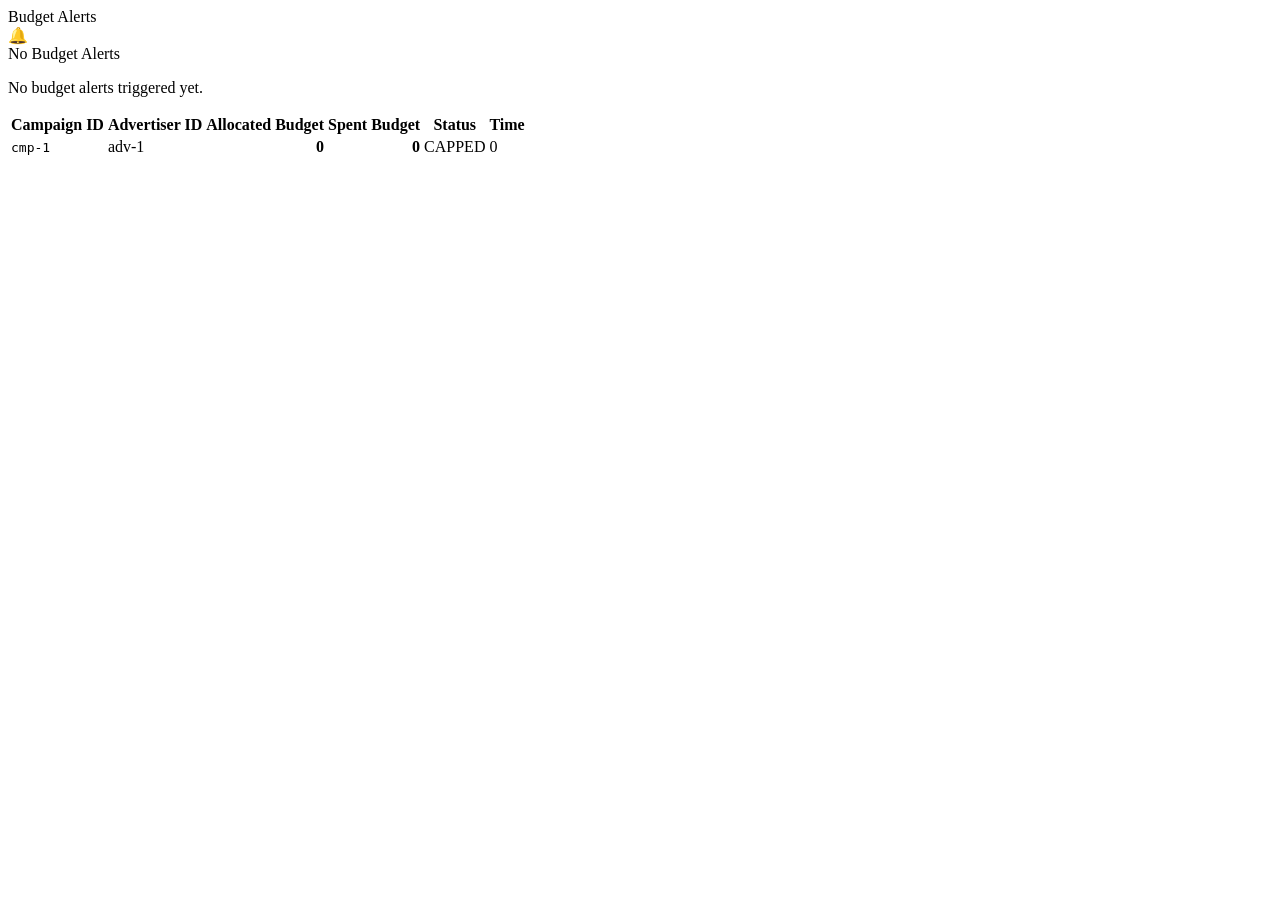
==== demo/src/main/resources/templates/components/alert-list.html @ e65faded "feat(docker,demo): auto-initialize Fluss tables and modularize dashboard views - add init-fluss serv" ====
<!DOCTYPE html>
<html xmlns:th="http://www.thymeleaf.org">
<body>
    <section th:fragment="alertList" class="alert-card">
        <div class="alert-card-header">
            <div class="alert-card-title">
                <span>Budget Alerts</span>
            </div>
        </div>
        <div class="alert-card-body">
            <div th:if="${alerts == null or #lists.isEmpty(alerts)}" class="empty-alert-state">
                <div class="empty-alert-icon">&#x1F514;</div>
                <div class="empty-alert-title">No Budget Alerts</div>
                <p class="empty-alert-desc">
                    No budget alerts triggered yet.
                </p>
            </div>

            <div th:if="${alerts != null and not #lists.isEmpty(alerts)}" class="table-responsive">
                <table class="adtech-table">
                    <thead>
                        <tr>
                            <th>Campaign ID</th>
                            <th>Advertiser ID</th>
                            <th style="text-align: right;">Allocated Budget</th>
                            <th style="text-align: right;">Spent Budget</th>
                            <th>Status</th>
                            <th>Time</th>
                        </tr>
                    </thead>
                    <tbody>
                        <tr th:each="alert : ${alerts}">
                            <td><code th:text="${alert.campaignId}">cmp-1</code></td>
                            <td th:text="${alert.advertiserId}">adv-1</td>
                            <td style="text-align: right; font-weight: 600;" th:text="${alert.allocatedBudget}">0</td>
                            <td style="text-align: right; color: var(--danger); font-weight: 600;" th:text="${alert.spentBudget}">0</td>
                            <td>
                                <span class="tag tag-red">
                                    <span class="status-dot red"></span> CAPPED
                                </span>
                            </td>
                            <td th:text="${alert.exhaustedAt}">0</td>
                        </tr>
                    </tbody>
                </table>
            </div>
        </div>
    </section>
</body>
</html>
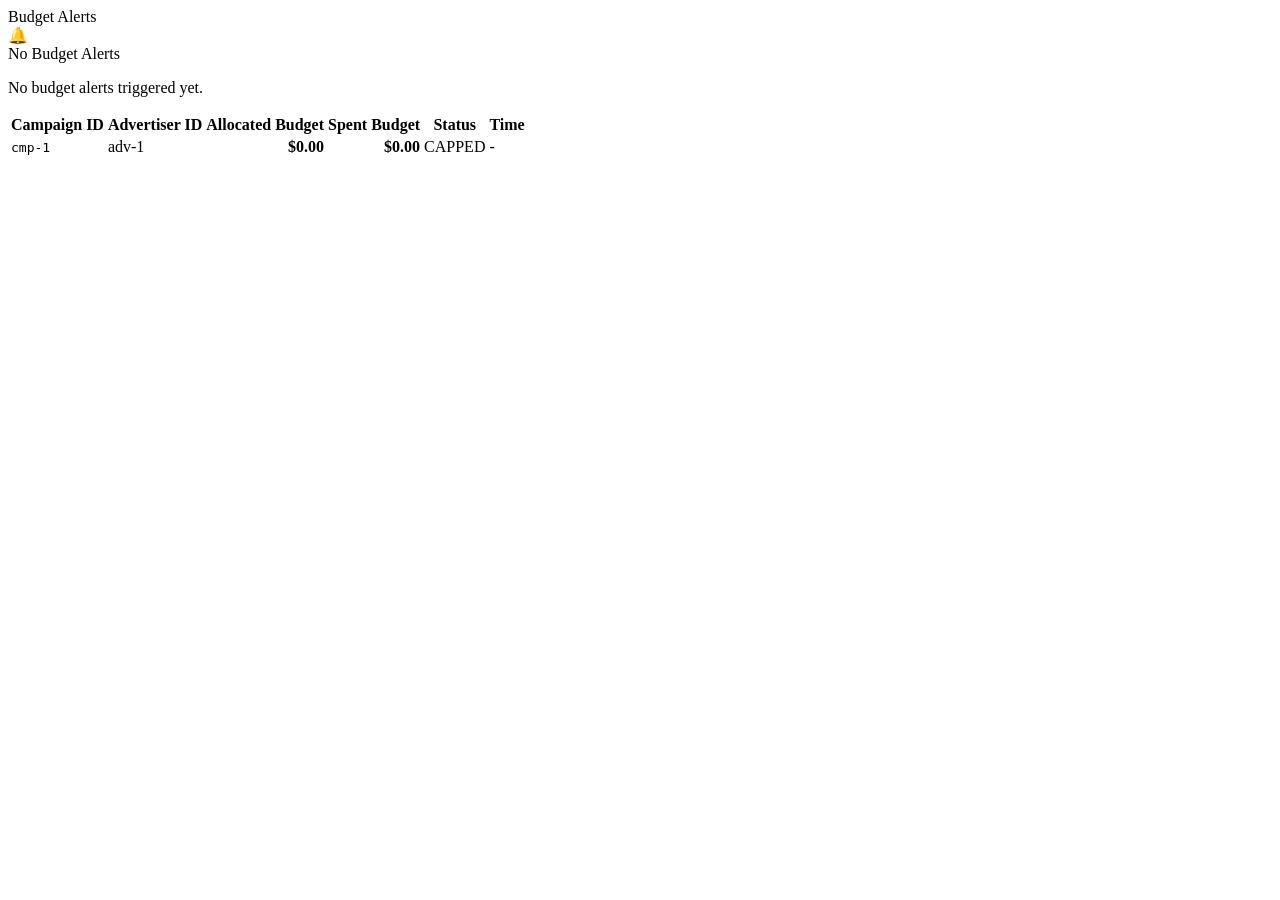
==== commit bc5fcb9a: "refactor(demo): modularize domain services, decouple controllers, and switch to dollar currency" ====
--- a/demo/src/main/resources/templates/components/alert-list.html
+++ b/demo/src/main/resources/templates/components/alert-list.html
@@ -32,14 +32,14 @@
                         <tr th:each="alert : ${alerts}">
                             <td><code th:text="${alert.campaignId}">cmp-1</code></td>
                             <td th:text="${alert.advertiserId}">adv-1</td>
-                            <td style="text-align: right; font-weight: 600;" th:text="${alert.allocatedBudget}">0</td>
-                            <td style="text-align: right; color: var(--danger); font-weight: 600;" th:text="${alert.spentBudget}">0</td>
+                            <td style="text-align: right; font-weight: 600;" th:text="'$' + ${#numbers.formatDecimal(alert.allocatedBudget / 1000000.0, 1, 2)}">$0.00</td>
+                            <td style="text-align: right; color: var(--danger); font-weight: 600;" th:text="'$' + ${#numbers.formatDecimal(alert.spentBudget / 1000000.0, 1, 2)}">$0.00</td>
                             <td>
                                 <span class="tag tag-red">
                                     <span class="status-dot red"></span> CAPPED
                                 </span>
                             </td>
-                            <td th:text="${alert.exhaustedAt}">0</td>
+                            <td th:text="${alert.exhaustedAt > 0 ? #dates.format(new java.util.Date(alert.exhaustedAt), 'HH:mm:ss') : '-'}">-</td>
                         </tr>
                     </tbody>
                 </table>
